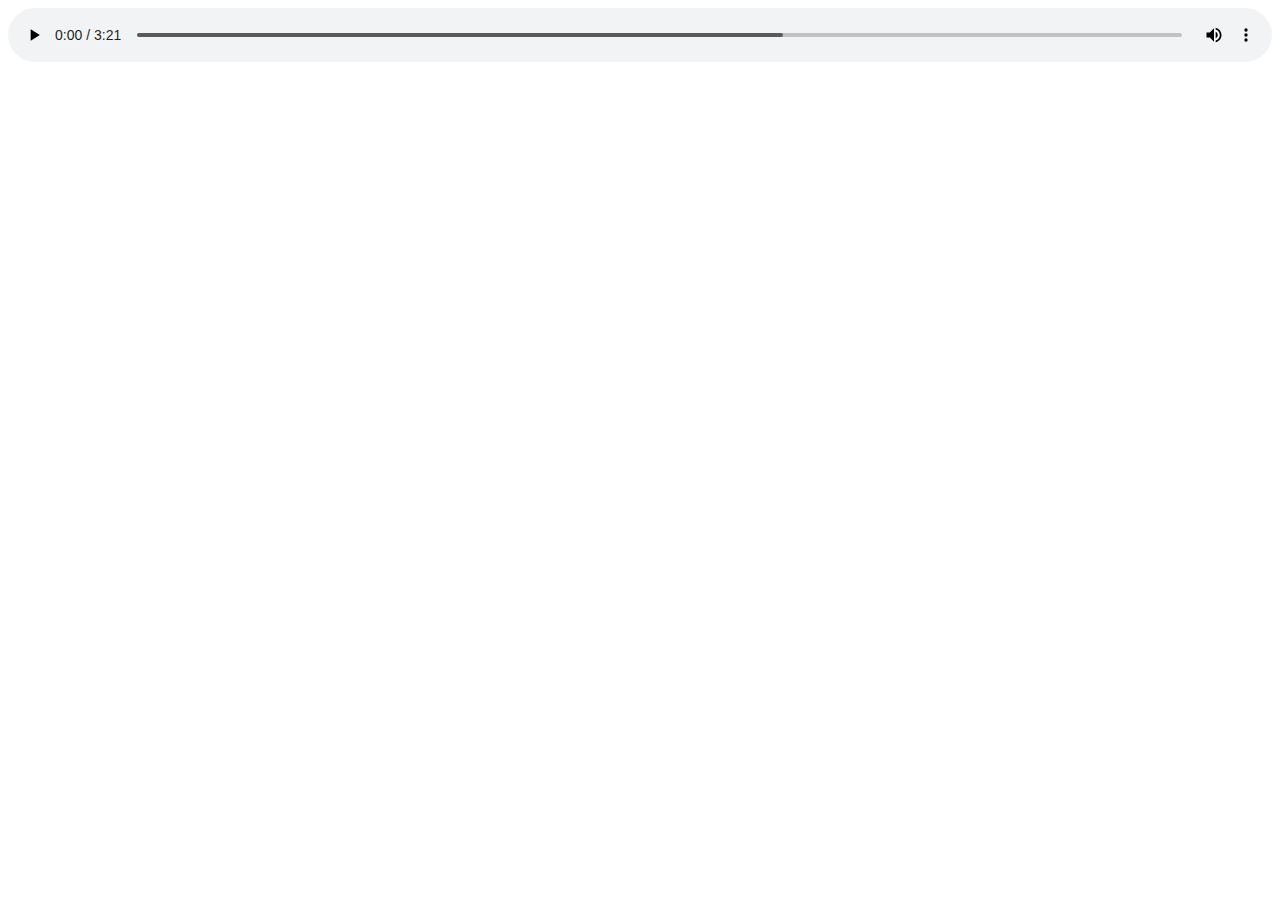
==== nhac.html @ ae2230a1 "Đinh đang" ====
<!DOCTYPE html>
<html lang="en">
  <head>
    <meta charset="UTF-8" />
    <meta name="viewport" content="width=device-width, initial-scale=1.0" />
    <title>Đinh Đang</title>
    <link rel="stylesheet" href="assets/css/style.css" />
  </head>
  <body>
    <audio style="width: 100%" id="nhac" controls='true' loop='true' preload='true' id='nhac' autoplay>
      <source src="assets/js/yen_vo_hiet.mp3" type="audio/mpeg" />
    </audio>
  </body>
</html>
---- assets/css/style.css ----
#nhac{
    display: block;
}
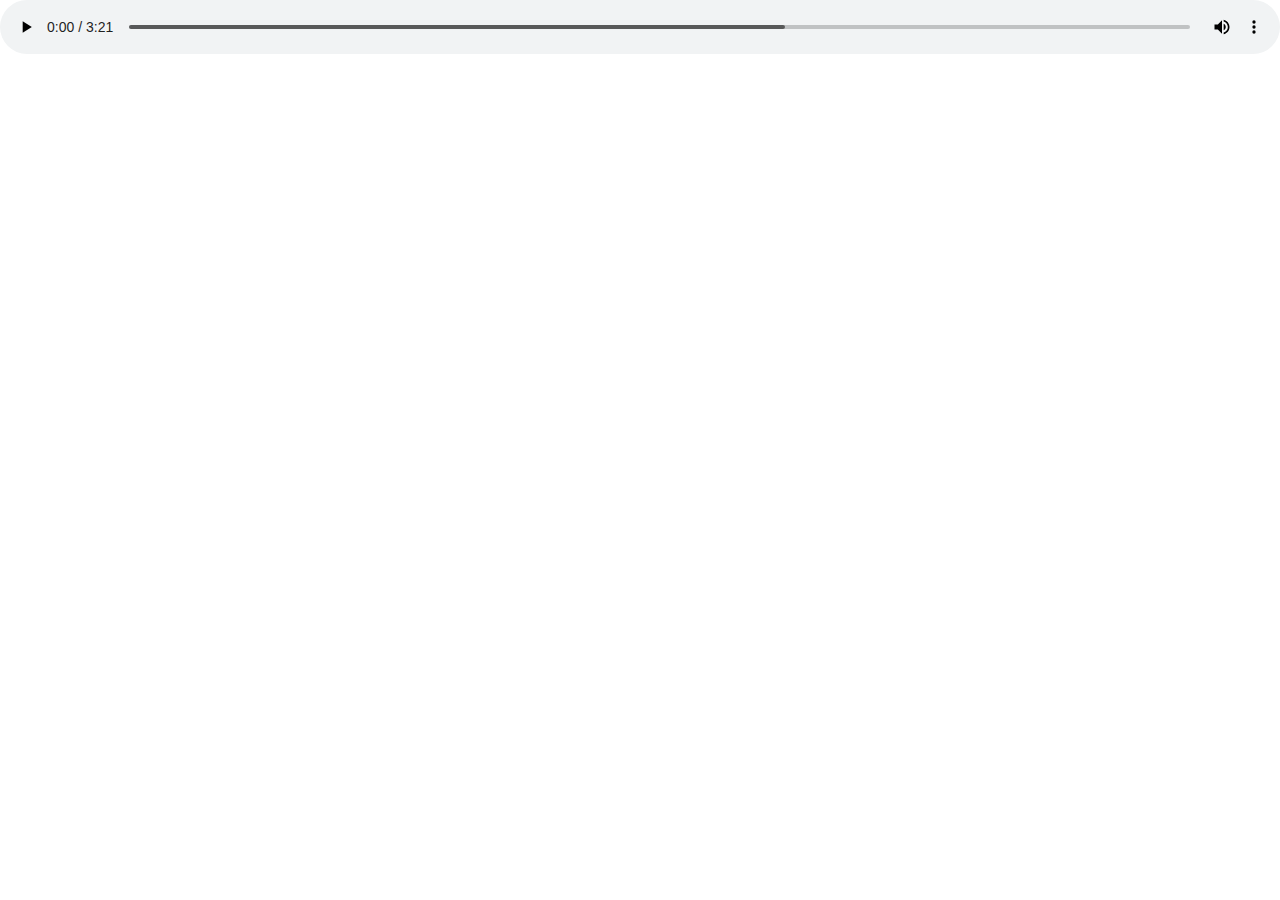
==== commit b7cc7917: "Dinh dang" ====
--- a/nhac.html
+++ b/nhac.html
@@ -7,7 +7,7 @@
     <link rel="stylesheet" href="assets/css/style.css" />
   </head>
   <body>
-    <audio style="width: 100%" id="nhac" controls='true' loop='true' preload='true' id='nhac' autoplay>
+    <audio style="width: 100%" id="nhac" controls autoplay>
       <source src="assets/js/yen_vo_hiet.mp3" type="audio/mpeg" />
     </audio>
   </body>
--- a/assets/css/style.css
+++ b/assets/css/style.css
@@ -1,3 +1,7 @@
 #nhac{
     display: block;
+}
+
+body{
+    margin: 0px !important;
 }